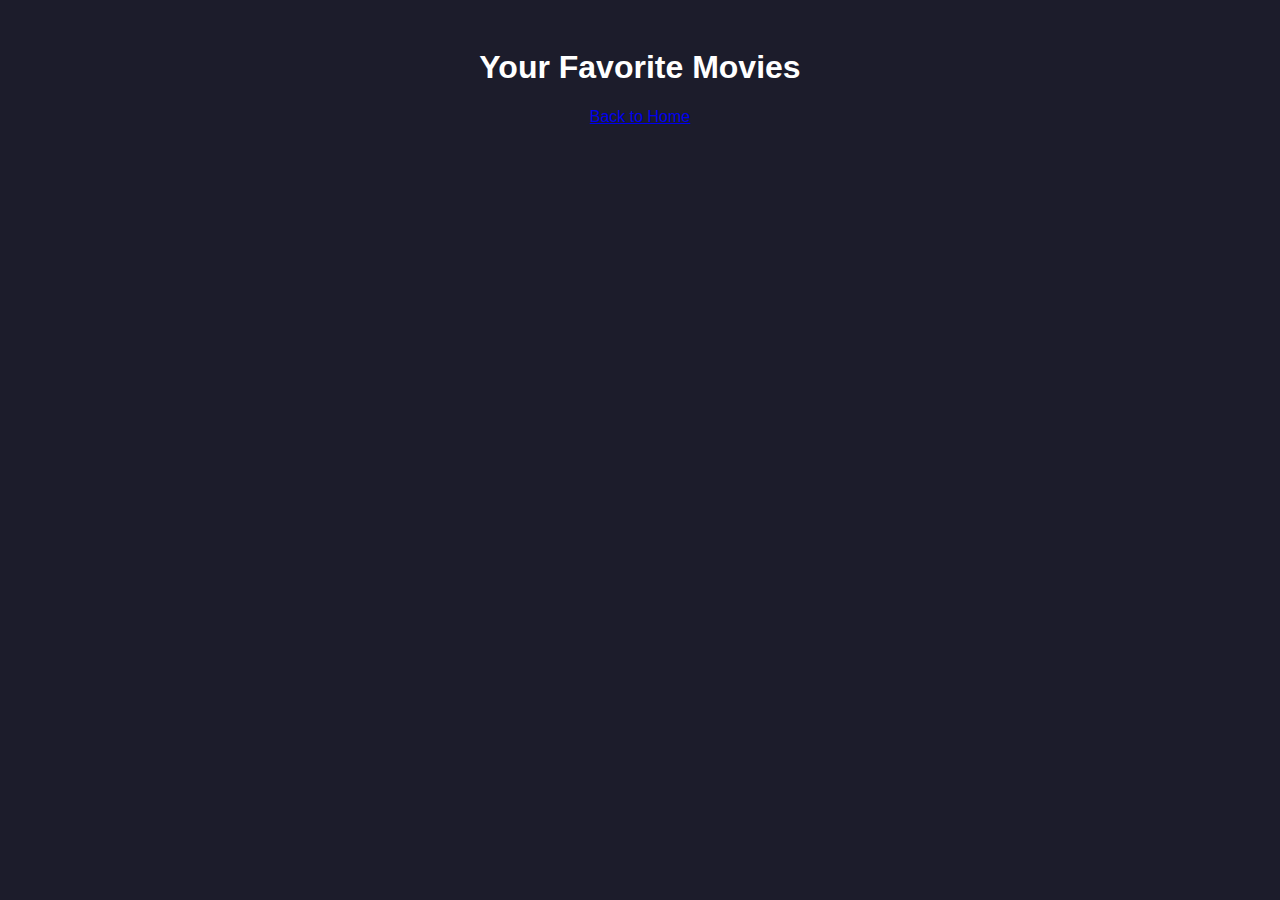
==== favorites.html @ 558fcf7e "completed" ====
<!DOCTYPE html>
<html lang="en">
<head>
    <meta charset="UTF-8">
    <meta name="viewport" content="width=device-width, initial-scale=1.0">
    <title>Favorites</title>
    <link rel="stylesheet" href="styles.css">
</head>
<body>

    <h1>Your Favorite Movies</h1>

    <div id="favoritesList" class="movie-container">
      
    </div>

    <a href="index.html">Back to Home</a>

    <script src="script.js"></script>
</body>
</html>
---- styles.css ----
/* General Page Styling */
body {
    background-color: #1c1c2b;
    color: white;
    font-family: Arial, sans-serif;
    text-align: center;
    padding: 20px;
}

/* Movie Container */
#main {
    display: flex;
    flex-wrap: wrap;
    justify-content: center; /* Center movies */
    gap: 20px; /* Space between movies */
    padding: 20px;
}

/* Movie Card */
.movie {
    background: #333;
    color: white;
    margin: 10px;
    padding: 10px;
    width: 250px;
    border-radius: 10px;
    box-shadow: 0px 4px 10px rgba(255, 255, 255, 0.1);
    transition: transform 0.3s ease-in-out;
}

.movie:hover {
    transform: scale(1.05);
}

/* Movie Image */
.movie img {
    width: 100%;
    border-radius: 10px;
}

/* Movie Info */
.movie-info {
    display: flex;
    justify-content: space-between;
    align-items: center;
    padding: 10px 0;
}

.movie-info h3 {
    font-size: 16px;
}

.movie-info span {
    background: #ffcc00;
    color: black;
    padding: 5px 10px;
    border-radius: 5px;
    font-weight: bold;
}

/* Overview */
.overview {
    font-size: 14px;
    padding: 10px;
    text-align: left;
}

/* Genre Tags */
#tags {
    display: flex;
    flex-wrap: wrap;
    justify-content: center;
    gap: 10px;
    margin-bottom: 20px;
}

.tag {
    padding: 8px 15px;
    background: #5249a4;
    color: white;
    font-weight: bold;
    border-radius: 20px;
    cursor: pointer;
    transition: background 0.3s;
}

.tag:hover {
    background: #6c63ff;
}

.highlight {
    background: orange;
}

/* Pagination */
#pagination {
    margin-top: 20px;
}

button {
    padding: 10px 15px;
    cursor: pointer;
    background: #6c63ff;
    color: white;
    border: none;
    border-radius: 5px;
    transition: background 0.3s;
}

button:hover {
    background: #5249a4;
}
/* Search Bar */
#search {
    margin-bottom: 20px;
}
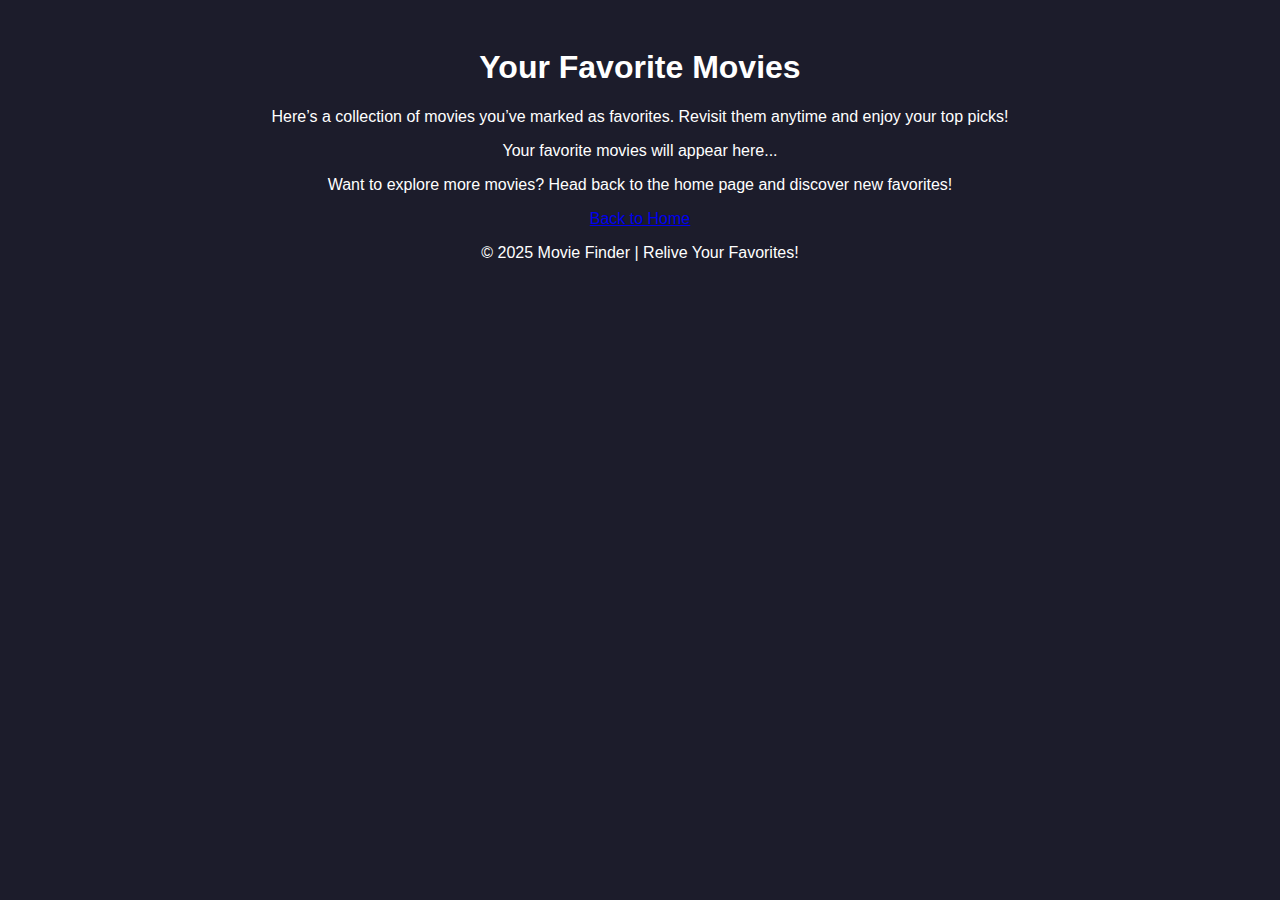
==== commit 941f72a2: "completed" ====
--- a/favorites.html
+++ b/favorites.html
@@ -10,11 +10,19 @@
 
     <h1>Your Favorite Movies</h1>
 
+    <p>Here’s a collection of movies you’ve marked as favorites. Revisit them anytime and enjoy your top picks!</p>
+
     <div id="favoritesList" class="movie-container">
-      
+        <p>Your favorite movies will appear here...</p>
     </div>
 
-    <a href="index.html">Back to Home</a>
+    <p>Want to explore more movies? Head back to the home page and discover new favorites!</p>
+
+    <a href="index.html" class="back-button">Back to Home</a>
+
+    <footer>
+        <p>&copy; 2025 Movie Finder | Relive Your Favorites!</p>
+    </footer>
 
     <script src="script.js"></script>
 </body>
